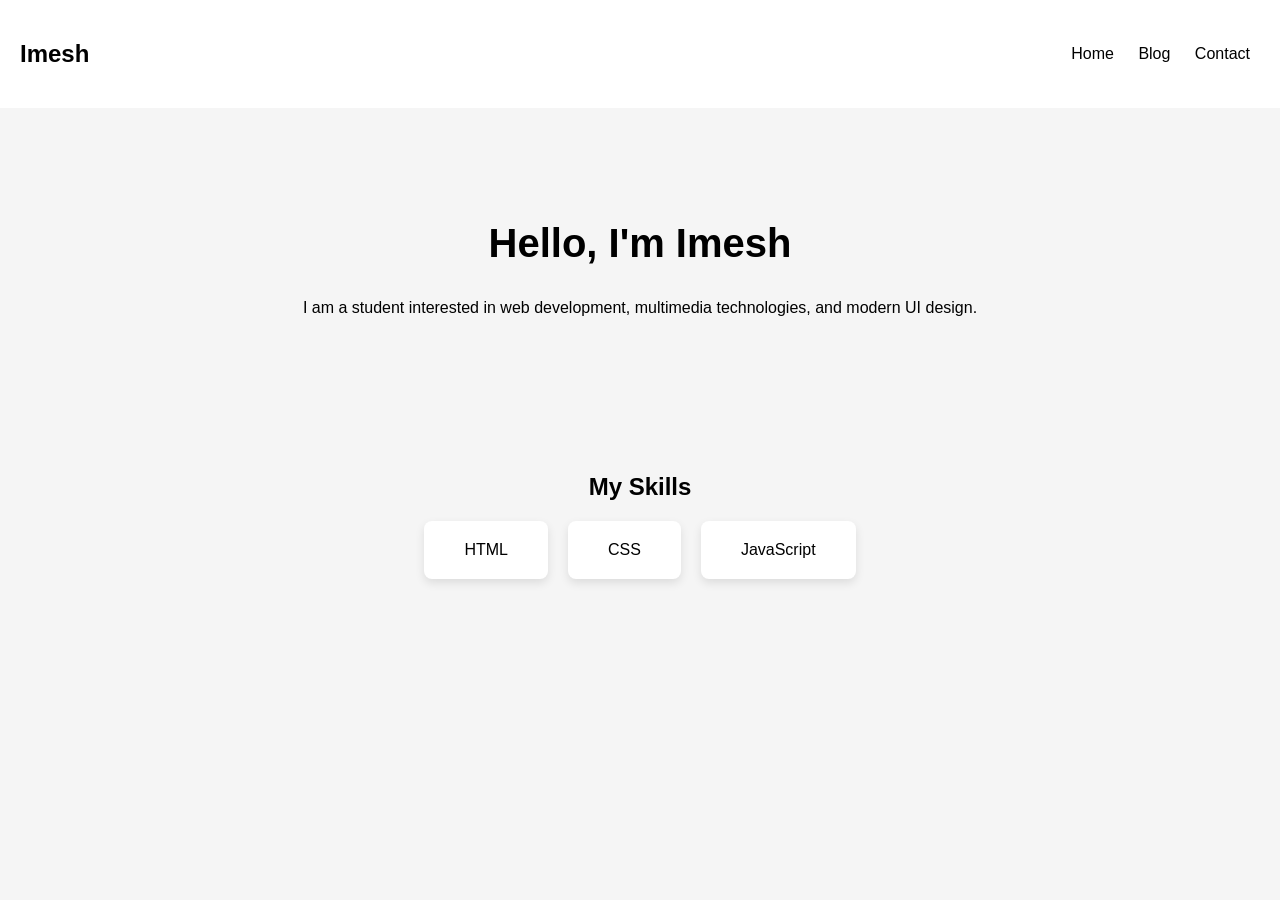
==== index.html @ 83d58717 "Add files via upload" ====
<!DOCTYPE html>
<html lang="en">

<head>
<meta charset="UTF-8">
<meta name="viewport" content="width=device-width, initial-scale=1.0">
<title>Imesh Portfolio</title>
<link rel="stylesheet" href="style.css">
</head>

<body>

<nav>
<h2>Imesh</h2>

<div class="nav-links">
<a href="index.html">Home</a>
<a href="blog.html">Blog</a>
<a href="contact.html">Contact</a>
</div>
</nav>

<section class="hero">

<h1>Hello, I'm Imesh</h1>

<p>
I am a student interested in web development, multimedia technologies,
and modern UI design.
</p>

</section>

<section class="skills">

<h2>My Skills</h2>

<div class="skill-box">

<div class="card">HTML</div>
<div class="card">CSS</div>
<div class="card">JavaScript</div>

</div>

</section>

</body>
</html>
---- style.css ----
body{
font-family: Arial, sans-serif;
margin:0;
background:#f5f5f5;
text-align:center;
}

/* Navigation */

nav{
display:flex;
justify-content:space-between;
align-items:center;
padding:20px;
background:white;
}

nav a{
margin:10px;
text-decoration:none;
color:black;
}

/* Hero */

.hero{
padding:80px 20px;
}

.hero h1{
font-size:40px;
}

/* Skills */

.skills{
padding:40px;
}

.skill-box{
display:flex;
justify-content:center;
gap:20px;
flex-wrap:wrap;
}

.card{
background:white;
padding:20px 40px;
border-radius:8px;
box-shadow:0 4px 10px rgba(0,0,0,0.1);
}

/* Blog */

.blog{
padding:60px;
}

.blog-btn{
display:inline-block;
margin-top:20px;
padding:12px 25px;
background:black;
color:white;
text-decoration:none;
border-radius:5px;
}

/* Contact */

.contact{
padding:60px;
}

form{
display:flex;
flex-direction:column;
align-items:center;
gap:15px;
}

input, textarea{
width:300px;
padding:10px;
}

button{
padding:12px 25px;
background:black;
color:white;
border:none;
cursor:pointer;
}

@media (max-width:768px){

nav{
flex-direction:column;
}

.hero h1{
font-size:28px;
}

input, textarea{
width:90%;
}

}
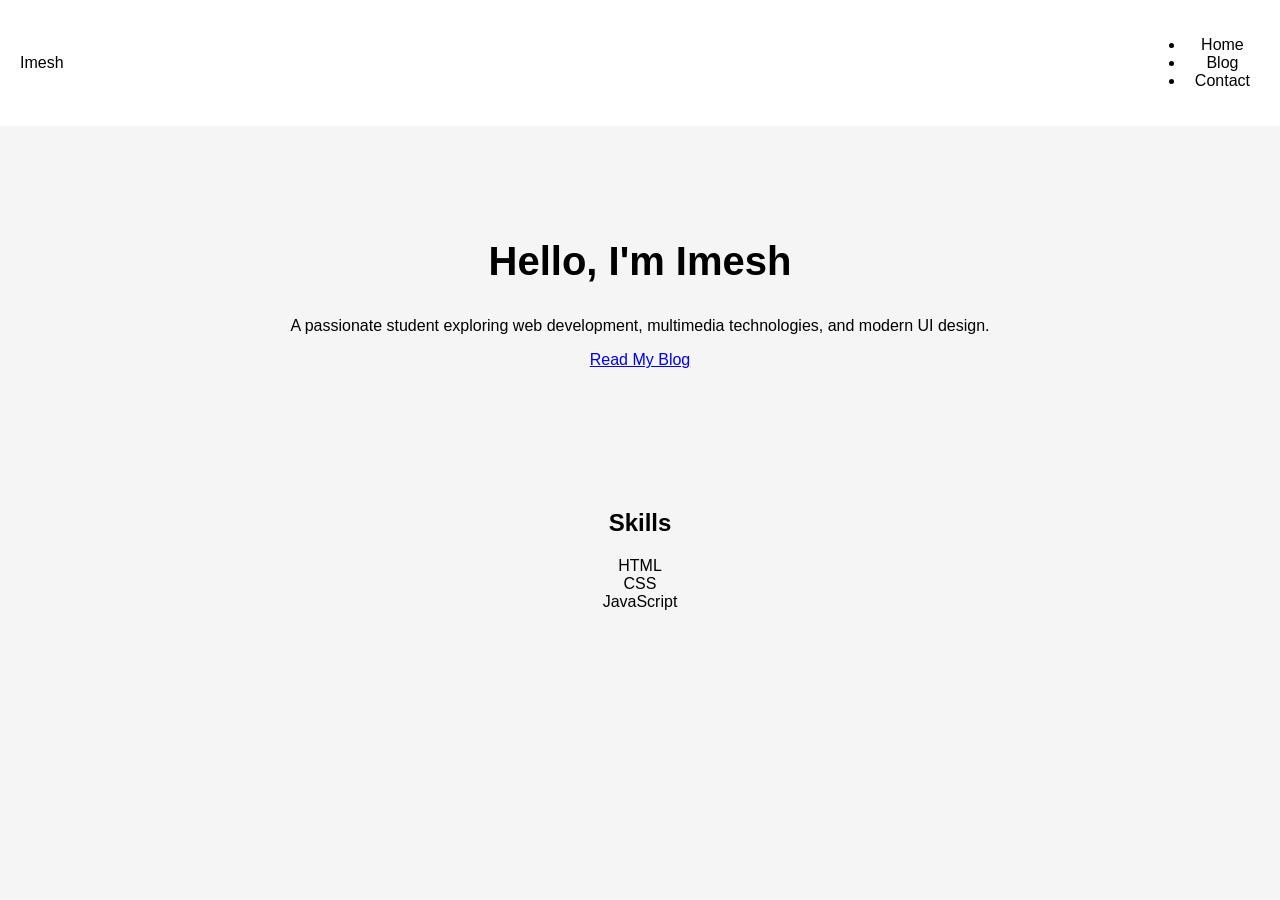
==== commit f06a20d7: "Update index.html" ====
--- a/index.html
+++ b/index.html
@@ -2,48 +2,64 @@
 <html lang="en">
 
 <head>
+
 <meta charset="UTF-8">
 <meta name="viewport" content="width=device-width, initial-scale=1.0">
+
 <title>Imesh Portfolio</title>
+
 <link rel="stylesheet" href="style.css">
+
 </head>
 
 <body>
 
-<nav>
-<h2>Imesh</h2>
+<nav class="navbar">
 
-<div class="nav-links">
-<a href="index.html">Home</a>
-<a href="blog.html">Blog</a>
-<a href="contact.html">Contact</a>
-</div>
+<div class="logo">Imesh</div>
+
+<ul class="nav-menu">
+
+<li><a href="index.html">Home</a></li>
+
+<li><a href="blog.html">Blog</a></li>
+
+<li><a href="contact.html">Contact</a></li>
+
+</ul>
+
 </nav>
+
 
 <section class="hero">
 
 <h1>Hello, I'm Imesh</h1>
 
 <p>
-I am a student interested in web development, multimedia technologies,
-and modern UI design.
+A passionate student exploring web development,
+multimedia technologies, and modern UI design.
 </p>
+
+<a class="btn" href="blog.html">Read My Blog</a>
 
 </section>
 
+
 <section class="skills">
 
-<h2>My Skills</h2>
+<h2>Skills</h2>
 
-<div class="skill-box">
+<div class="skills-container">
 
-<div class="card">HTML</div>
-<div class="card">CSS</div>
-<div class="card">JavaScript</div>
+<div class="skill">HTML</div>
+
+<div class="skill">CSS</div>
+
+<div class="skill">JavaScript</div>
 
 </div>
 
 </section>
 
 </body>
-</html>+</html>
